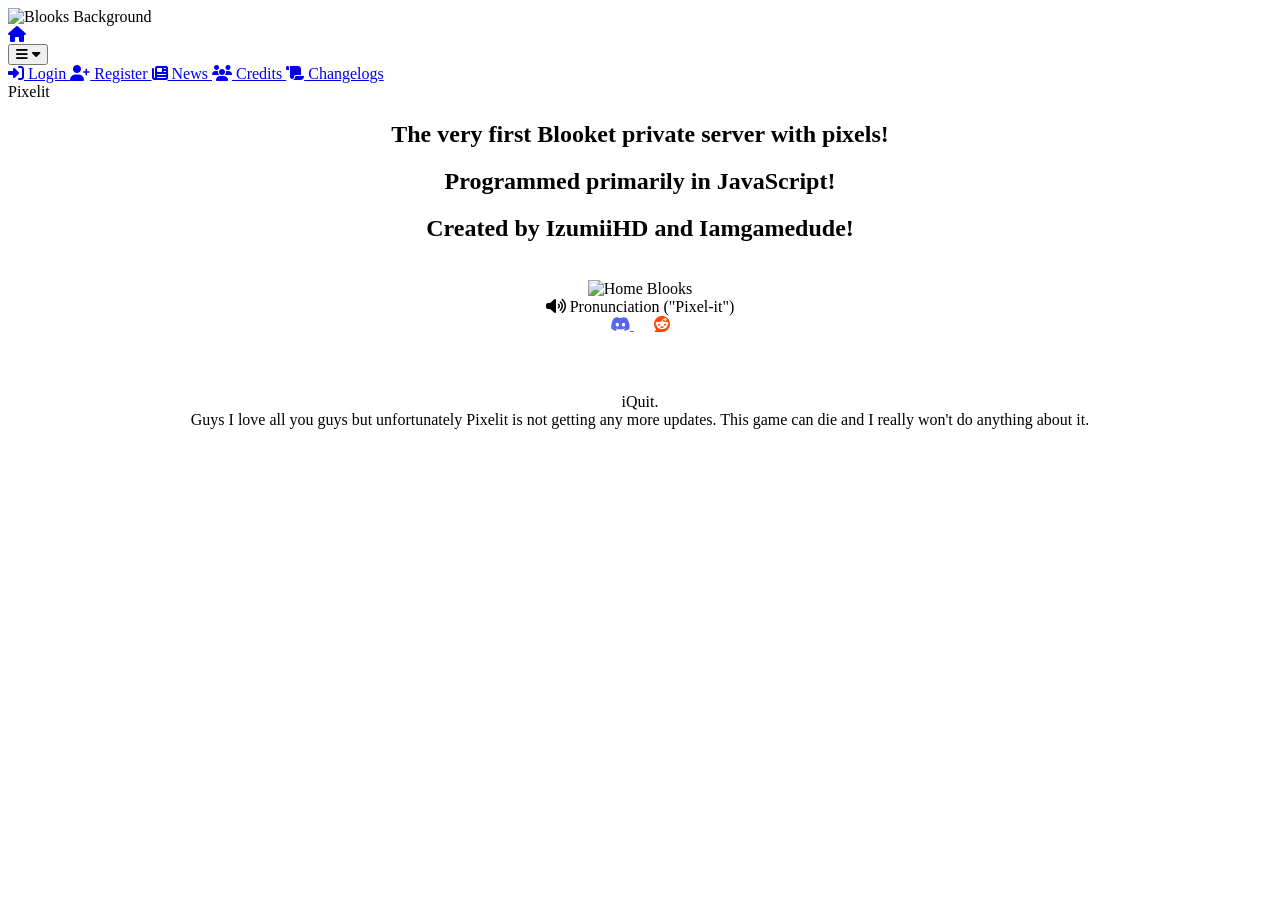
==== public/site/index.html @ 56b0bde8 "iQuit." ====
<!doctype html>
<html>
  <head>
      <link rel="preconnect" href="https://fonts.googleapis.com">
      <link rel="preconnect" href="https://fonts.gstatic.com" crossorigin>
      <link rel="stylesheet" href="https://cdnjs.cloudflare.com/ajax/libs/font-awesome/6.5.1/css/all.min.css" 
           integrity="sha512-DTOQO9RWCH3ppGqcWaEA1BIZOC6xxalwEsw9c2QQeAIftl+Vegovlnee1c9QX4TctnWMn13TZye+giMm8e2LwA==" 
           crossorigin="anonymous" referrerpolicy="no-referrer"/>
      <link href="https://fonts.googleapis.com/css2?family=Pixelify+Sans:wght@400..700&display=swap" rel="stylesheet">
      <link rel="icon" type="image/png" href="https://izumiihd.github.io/pixelitcdn/assets/img/favicon.ico">
      <meta name="viewport" content="width=device-width, initial-scale=1" /> 
      <link rel="stylesheet" href="/css/home.css">
      <title>Pixelit</title>
    </head>
  <body class="body-bg-color">
    <div id="loadingModal" class="overlay-container" style="display: none;">
        <div class="overlay-content">
            <img src="https://izumiihd.github.io/pixelitcdn/assets/img/blooks/Miscellaneous/pixelit2025.png" class="spinner" alt="Loading..." />
        </div>
    </div>
    <img alt="Blooks Background" class="bg_img" />
      <div class="navbar">
        <a href="/"><i class="fa-solid fa-house"></i></a>
        <div class="dropdown">
          <button class="dropbtn"><i class="fa-solid fa-bars"></i> 
            <i class="fa fa-caret-down"></i>
          </button>
          <div class="dropdown-content">
            <a href="/login"><i class="fa-solid fa-right-to-bracket"></i> Login </a>
            <a href="/register"><i class="fa-solid fa-user-plus"></i> Register </a>
            <a href="/news"><i class="fa-solid fa-newspaper"></i> News </a>
            <a href="/credits"><i class="fa-solid fa-users"></i> Credits </a>
            <a href="/changelogs"><i class="fa-solid fa-scroll"></i> Changelogs </a>
          </div>
        </div> 
      </div>
      <div class="title_p" id="title_p">Pixelit</div>
    </div>
    <center>
      <h2 class="title-text title-text-1">
        The very first Blooket private server with pixels!
      </h2>
      <h2 class="title-text title-text-2">
        Programmed primarily in JavaScript! 
      </h2>
      <h2 class="title-text title-text-3">
        Created by IzumiiHD and Iamgamedude!
      </h2>
      <br />
      <img src="https://izumiihd.github.io/pixelitcdn/assets/img/home/homeBlooks.png" alt="Home Blooks" draggable="false" class="float-img" onclick="window.location.href='/register';"/>
      <div id="pronunciation" class="pronunciation">
        <i class="fa-solid fa-volume-up pronunciation-icon"></i><span class="pronunciation-text"> Pronunciation ("Pixel-it")</span>
      </div>
      <div id="socials" class="socials">
        <a href="https://discord.gg/pixelit" class="social-link" style="color: #5865F2;">
          <i class="fa-brands fa-discord"></i>
        </a>
        <a href="https://github.com/IzumiiHD/Pixelit-BPS" class="social-link" style="color: #fff;">
          <i class="fa-brands fa-github"></i>
        </a>
        <a href="https://www.reddit.com/r/Pixelit/" class="social-link" style="color: #FF4500;">
          <i class="fa-brands fa-reddit"></i>
        </a>
      </div>
      <h3 class="terms-of-service">
        <a href="/tos" style="color: #fff;">Terms Of Service </a>
      </h3>
      <p>
        iQuit.
        <br>
        Guys I love all you guys but unfortunately Pixelit is not getting any more updates. This game can die and I really won't do anything about it.
      </p>
    </center>
    <script type="module">
      import { displayVersion } from '/javascript/versionDisplay.js';
      document.addEventListener('DOMContentLoaded', displayVersion);
    </script>
    <script src="https://cdn.socket.io/4.7.5/socket.io.min.js"></script>
    <script src="/javascript/home.js"></script>
    <script src="/auth/console.js"></script>
  </body>
</html>
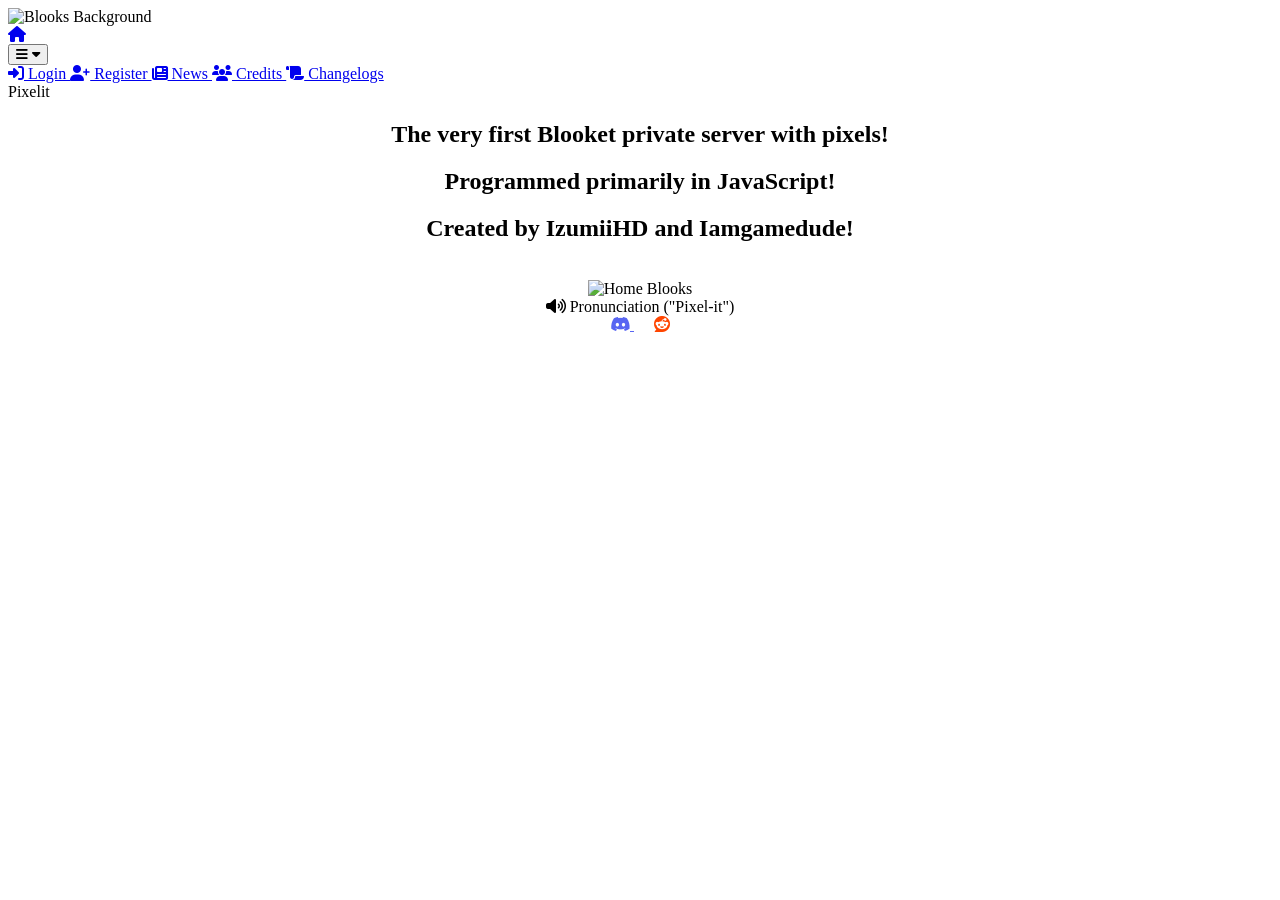
==== commit e7e691e1: "tos made" ====
--- a/public/site/index.html
+++ b/public/site/index.html
@@ -65,11 +65,6 @@
       <h3 class="terms-of-service">
         <a href="/tos" style="color: #fff;">Terms Of Service </a>
       </h3>
-      <p>
-        iQuit.
-        <br>
-        Guys I love all you guys but unfortunately Pixelit is not getting any more updates. This game can die and I really won't do anything about it.
-      </p>
     </center>
     <script type="module">
       import { displayVersion } from '/javascript/versionDisplay.js';
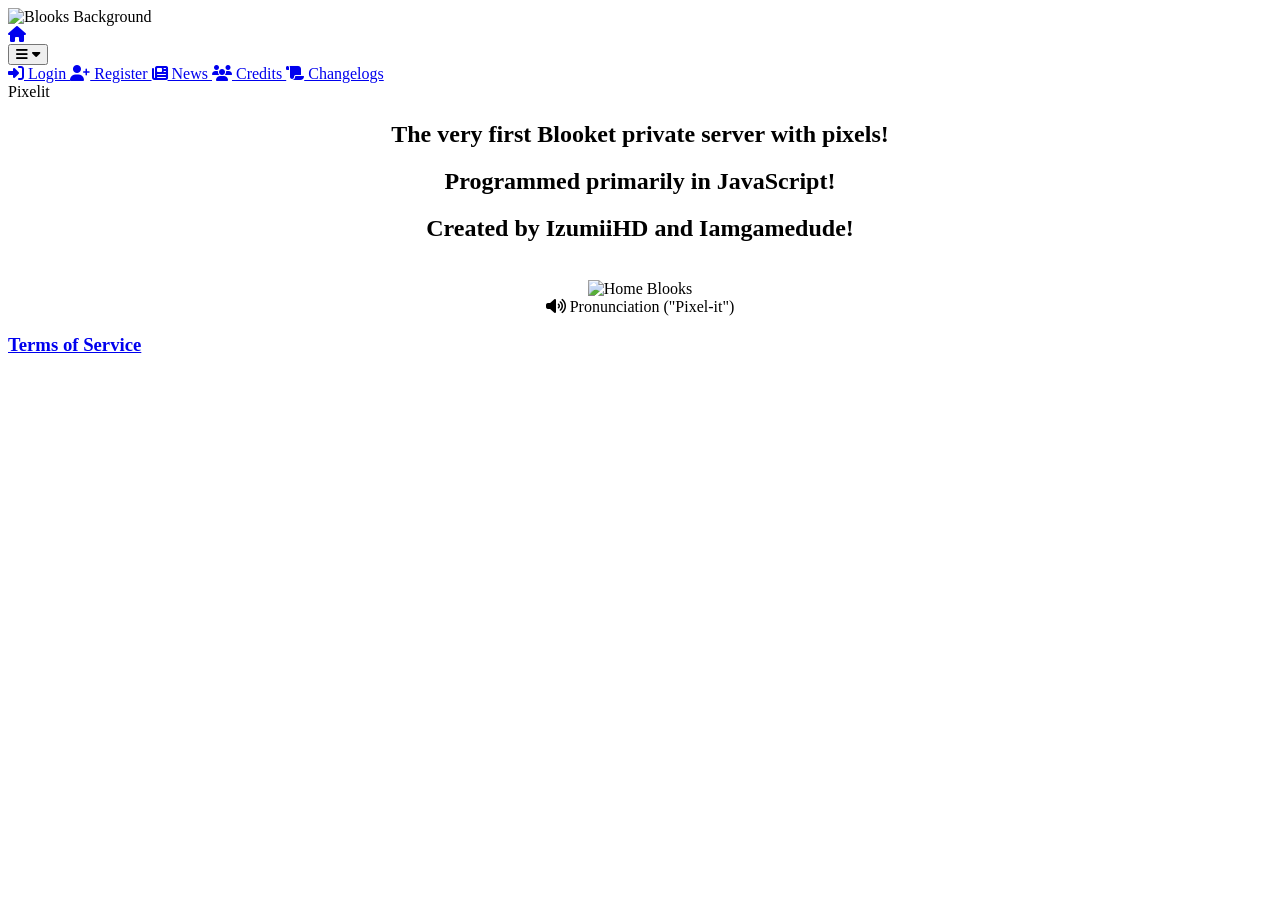
==== commit bc472e2b: "home screen update" ====
--- a/public/site/index.html
+++ b/public/site/index.html
@@ -48,28 +48,18 @@
       </h2>
       <br />
       <img src="https://izumiihd.github.io/pixelitcdn/assets/img/home/homeBlooks.png" alt="Home Blooks" draggable="false" class="float-img" onclick="window.location.href='/register';"/>
+      <br />
       <div id="pronunciation" class="pronunciation">
         <i class="fa-solid fa-volume-up pronunciation-icon"></i><span class="pronunciation-text"> Pronunciation ("Pixel-it")</span>
       </div>
-      <div id="socials" class="socials">
-        <a href="https://discord.gg/pixelit" class="social-link" style="color: #5865F2;">
-          <i class="fa-brands fa-discord"></i>
-        </a>
-        <a href="https://github.com/IzumiiHD/Pixelit-BPS" class="social-link" style="color: #fff;">
-          <i class="fa-brands fa-github"></i>
-        </a>
-        <a href="https://www.reddit.com/r/Pixelit/" class="social-link" style="color: #FF4500;">
-          <i class="fa-brands fa-reddit"></i>
-        </a>
-      </div>
-      <h3 class="terms-of-service">
-        <a href="/tos" style="color: #fff;">Terms Of Service </a>
-      </h3>
+      <script type="module">
+        import { displayVersion } from '/javascript/versionDisplay.js';
+        document.addEventListener('DOMContentLoaded', displayVersion);
+      </script>
     </center>
-    <script type="module">
-      import { displayVersion } from '/javascript/versionDisplay.js';
-      document.addEventListener('DOMContentLoaded', displayVersion);
-    </script>
+    <h3 class="tos" style="text-decoration: none;">
+      <a href="/tos" class="tos" >Terms of Service</a>
+    </h3>
     <script src="https://cdn.socket.io/4.7.5/socket.io.min.js"></script>
     <script src="/javascript/home.js"></script>
     <script src="/auth/console.js"></script>
